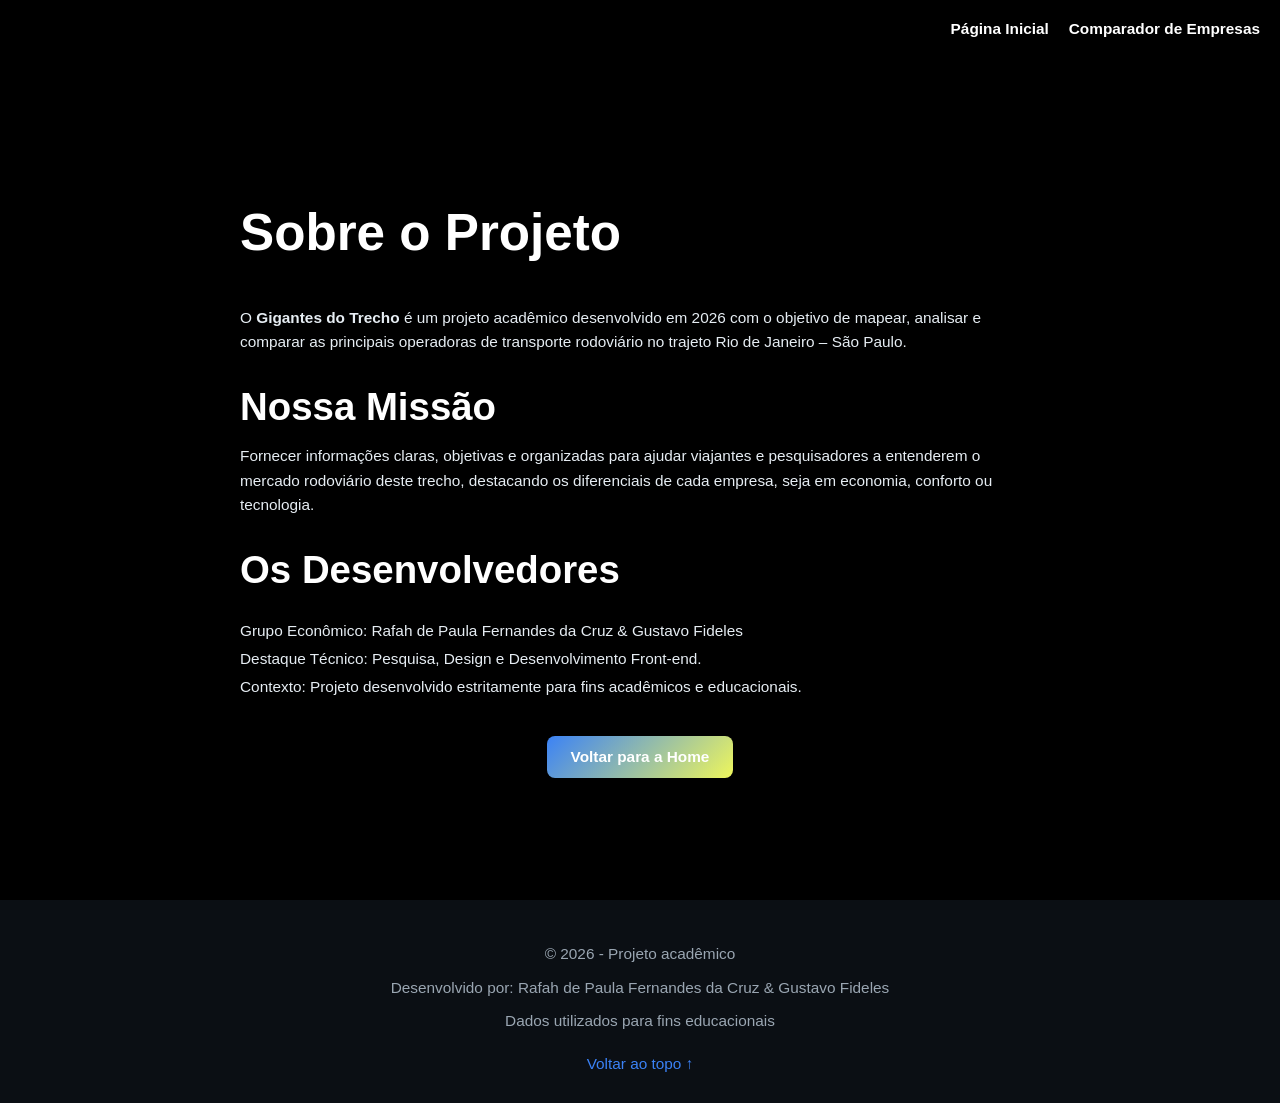
==== aboutTheProject.html @ 50137685 "finalizando o trabalho" ====
<!DOCTYPE html>
<html lang="pt-br">
<head>
    <meta charset="UTF-8">
    <meta name="viewport" content="width=device-width, initial-scale=1.0"> 
    <title>Sobre o Projeto - Gigantes do Trecho</title>
    <link rel="stylesheet" href="assets/css/aboutTheProject.css">
</head>
<body>
    <header>
        <nav>
            <a href="index.html">Página Inicial</a>
            <a href="companyComparator.html">Comparador de Empresas</a>
        </nav>
    </header>

    <section id="aboutSection">
        <div class="about-content">
            <h1>Sobre o Projeto</h1>
            <p>O <strong>Gigantes do Trecho</strong> é um projeto acadêmico desenvolvido em 2026 com o objetivo de mapear, analisar e comparar as principais operadoras de transporte rodoviário no trajeto Rio de Janeiro – São Paulo.</p>
            
            <h2>Nossa Missão</h2>
            <p>Fornecer informações claras, objetivas e organizadas para ajudar viajantes e pesquisadores a entenderem o mercado rodoviário deste trecho, destacando os diferenciais de cada empresa, seja em economia, conforto ou tecnologia.</p>

            <h2>Os Desenvolvedores</h2>
            <ul class="infoList">
                <li>Grupo Econômico: Rafah de Paula Fernandes da Cruz & Gustavo Fideles</li>
                <li>Destaque Técnico: Pesquisa, Design e Desenvolvimento Front-end.</li> 
                <li>Contexto: Projeto desenvolvido estritamente para fins acadêmicos e educacionais.</li>
            </ul>

            <a href="index.html" class="btn btn-center">Voltar para a Home</a>
        </div>
    </section>

    <footer>
        <div class="footer-content">
            <p>© 2026 - Projeto acadêmico</p>
            <p>Desenvolvido por: Rafah de Paula Fernandes da Cruz & Gustavo Fideles</p>
            <p>Dados utilizados para fins educacionais</p>
            <a href="index.html">Voltar ao topo ↑</a>
        </div>
    </footer>
</body>
</html>
---- assets/css/aboutTheProject.css ----
/* ===================================================
   SEUS RESETS E CONFIGURAÇÕES DE FONTES ORIGINAIS
=================================================== */
body, html {
    margin: 0;
    padding: 0;
    background-color: black;
    font-family: roboto, sans-serif;
    font-size: clamp(14px, 1.2vw, 18px);
}

header {
    position: absolute; /* fica por cima da imagem */
    top: 0;
    left: 0;
    width: 100%;
    z-index: 10; /* maior que tudo */
    padding: 20px;
    box-sizing: border-box;
}

nav {
    display: flex;
    justify-content: flex-end;
    align-items: left;
    gap: 20px;
}

nav a {
    color: white;
    font-family: roboto, sans-serif;
    text-decoration: none;
    font-weight: bold;
    transition: 0.3s;
    font-size: clamp(14px, 1.2vw, 18px);
}

nav a:hover {
    color: #d8db4e;
}

h1 {
    font-size: clamp(28px, 4vw, 56px);
    line-height: 1.2;
    color: white;
    margin-top: 0;
}

h2 {
    font-size: clamp(24px, 3vw, 48px);
    margin: 30px 0 10px 0;
    color: white;
}

/* ===================================================
   SUA CLASSE INFOLIST ORIGINAL
=================================================== */
.infoList {
    margin-top: 30px;
    list-style: none;
    padding: 0;
    color: white;
}

.infoList li {
    margin-bottom: 10px;
    color: #E6EDF3;
    font-size: clamp(14px, 1.2vw, 18px);
}

/* ===================================================
   SEU BOTÃO ORIGINAL
=================================================== */
.btn {
    margin-top: 20px;
    padding: 12px 24px;
    background: linear-gradient(135deg, #3B82F6, #eef65c);
    color: white;
    text-decoration: none;
    border-radius: 8px;
    font-weight: bold;
    transition: 0.3s;
    font-size: clamp(14px, 1.2vw, 18px);
}

.btn:hover {
    transform: translateY(-3px);
    opacity: 0.9;
}

/* Modificador exclusivo para centralizar o botão nesta página */
.btn-center {
    display: block;
    width: max-content;
    margin: 40px auto 0 auto;
}

/* ===================================================
   SEU FOOTER ORIGINAL
=================================================== */
footer {
    background: #0B0F14;
    color: #9AA6B2;
    padding: 30px;
    text-align: center;
}

footer a {
    display: inline-block;
    margin-top: 10px;
    color: #3B82F6;
    text-decoration: none;
}

footer a:hover {
    color: #8B5CF6;
}

/* ===================================================
   ESTRUTURA DE LAYOUT ADAPTADA DA SUA SECTION
=================================================== */
#aboutSection {
    width: 100%;
    /* Mudamos de 100vh para min-height para o texto longo não vazar */
    min-height: 100vh; 
    box-sizing: border-box;

    display: flex;
    flex-direction: column;
    justify-content: center; /* vertical (centro) */
    align-items: center;     /* horizontal (centro) */

    /* Aumentamos o padding superior para 140px para proteger seu header absolute */
    padding: 140px 40px 60px 40px; 
}

/* Limitador de largura para manter a leitura confortável */
.about-content {
    max-width: 800px;
    width: 100%;
    text-align: left;
}

.about-content p {
    color: #E6EDF3;
    line-height: 1.6;
    font-size: clamp(14px, 1.2vw, 18px);
    margin-bottom: 15px;
}
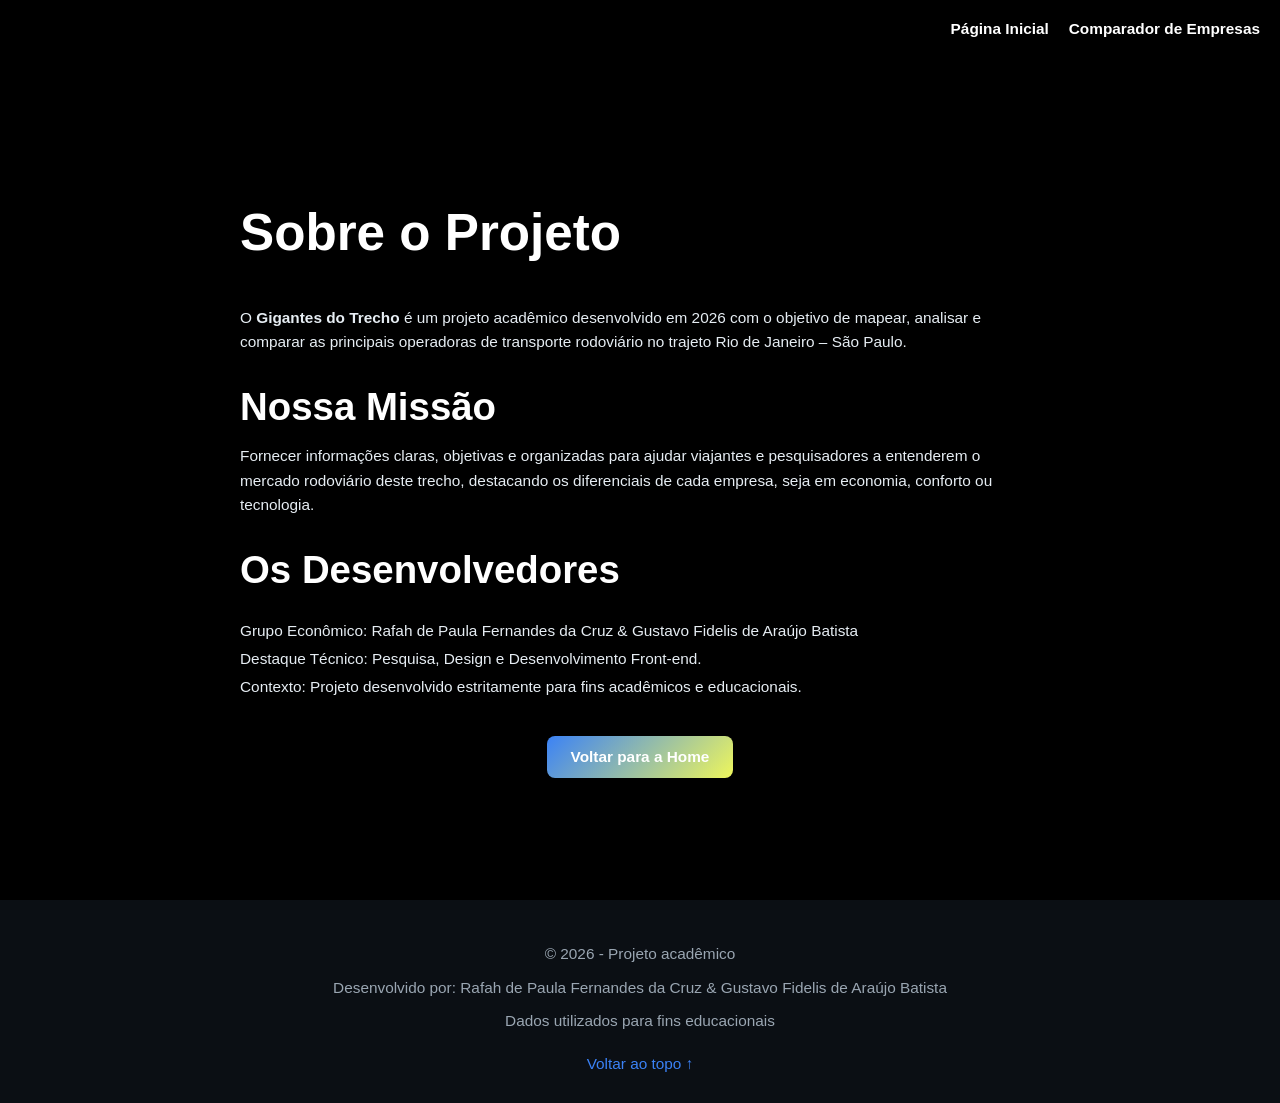
==== commit f792fe08: "alterei o nome do participante do trabalho" ====
--- a/aboutTheProject.html
+++ b/aboutTheProject.html
@@ -24,7 +24,7 @@
 
             <h2>Os Desenvolvedores</h2>
             <ul class="infoList">
-                <li>Grupo Econômico: Rafah de Paula Fernandes da Cruz & Gustavo Fideles</li>
+                <li>Grupo Econômico: Rafah de Paula Fernandes da Cruz &  Gustavo Fidelis de Araújo Batista</li>
                 <li>Destaque Técnico: Pesquisa, Design e Desenvolvimento Front-end.</li> 
                 <li>Contexto: Projeto desenvolvido estritamente para fins acadêmicos e educacionais.</li>
             </ul>
@@ -36,7 +36,7 @@
     <footer>
         <div class="footer-content">
             <p>© 2026 - Projeto acadêmico</p>
-            <p>Desenvolvido por: Rafah de Paula Fernandes da Cruz & Gustavo Fideles</p>
+            <p>Desenvolvido por: Rafah de Paula Fernandes da Cruz &  Gustavo Fidelis de Araújo Batista</p>
             <p>Dados utilizados para fins educacionais</p>
             <a href="index.html">Voltar ao topo ↑</a>
         </div>
